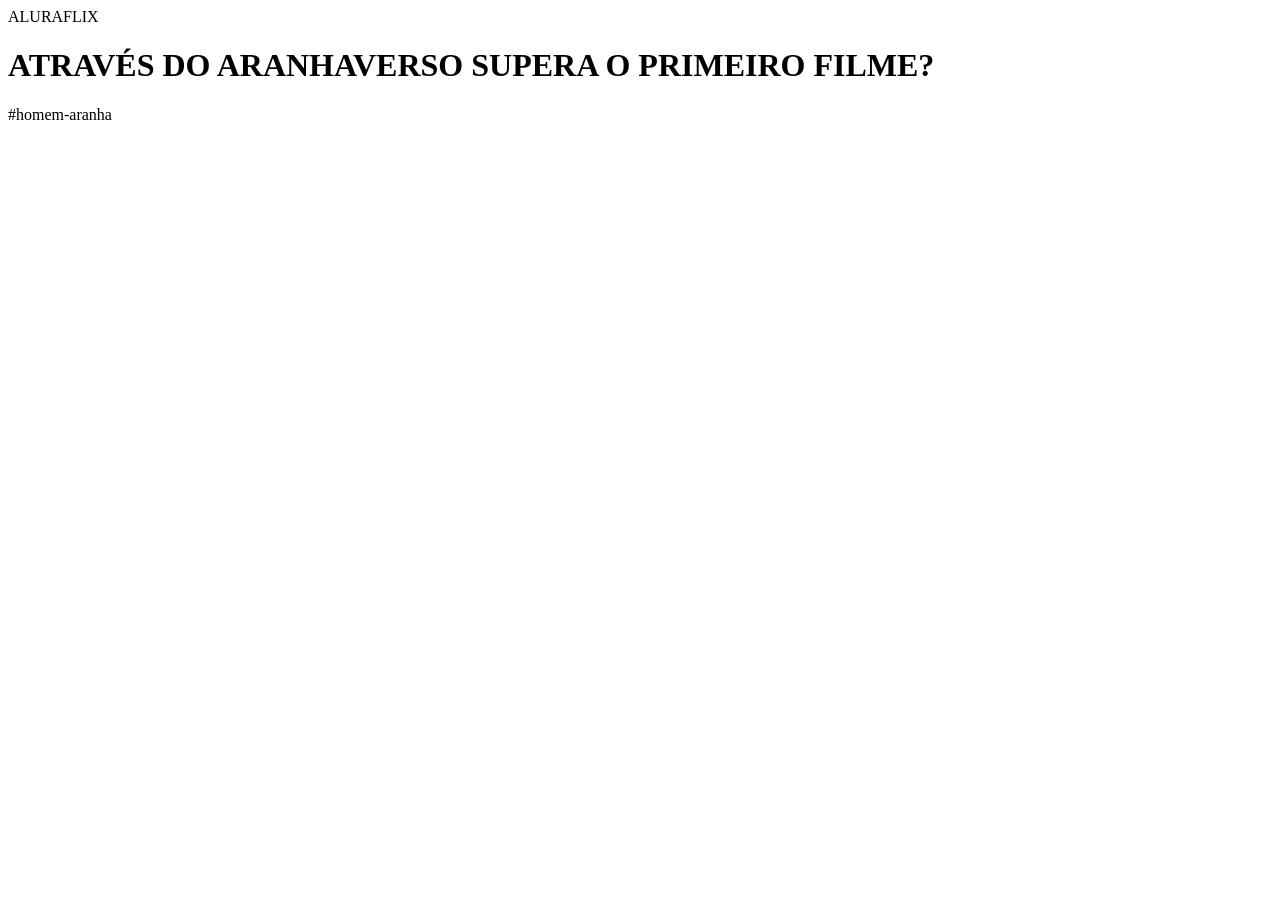
==== index.html @ a2ed20e5 "SITE" ====
<body>
<header>ALURAFLIX</header>

<h1>ATRAVÉS DO ARANHAVERSO SUPERA O PRIMEIRO FILME?</h1>
<p>#homem-aranha</p>

<iframe width="560" height="315" src="https://www.youtube.com/embed/gt_fAE1Eg2Q?si=0Ox1YM72tl8dbBCn" 
title="YouTube video player" frameborder="0" allow="accelerometer; autoplay; clipboard-write; 
encrypted-media; gyroscope; picture-in-picture; web-share" 
referrerpolicy="strict-origin-when-cross-origin" allowfullscreen></iframe>
    
</body>
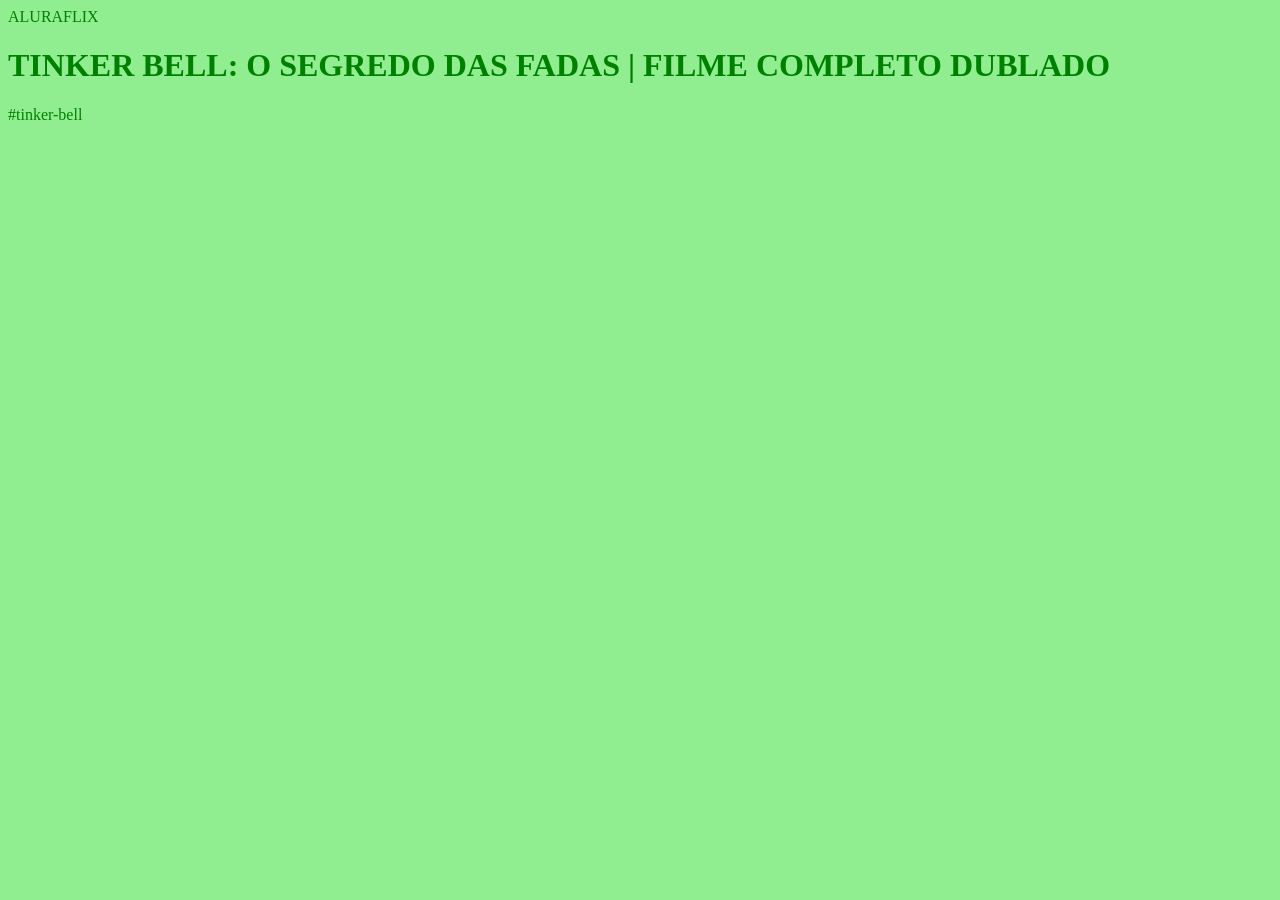
==== commit 1d91edbf: "Add files via upload" ====
--- a/index.html
+++ b/index.html
@@ -1,12 +1,14 @@
+<head>
+    <link rel="stylesheet" href="style.css">
+</head>
+
 <body>
-<header>ALURAFLIX</header>
-
-<h1>ATRAVÉS DO ARANHAVERSO SUPERA O PRIMEIRO FILME?</h1>
-<p>#homem-aranha</p>
-
-<iframe width="560" height="315" src="https://www.youtube.com/embed/gt_fAE1Eg2Q?si=0Ox1YM72tl8dbBCn" 
-title="YouTube video player" frameborder="0" allow="accelerometer; autoplay; clipboard-write; 
-encrypted-media; gyroscope; picture-in-picture; web-share" 
-referrerpolicy="strict-origin-when-cross-origin" allowfullscreen></iframe>
+    <header>ALURAFLIX</header>
     
-</body>+    <h1>TINKER BELL: O SEGREDO DAS FADAS | FILME COMPLETO DUBLADO</h1>
+    <p>#tinker-bell</p>
+    
+    <iframe width="560" height="315" src="https://www.youtube.com/embed/H_E3h6YHzgg?si=bCTX2BBPB0tTlBoy" title="YouTube video player" 
+    frameborder="0" allow="accelerometer; autoplay; clipboard-write; encrypted-media; gyroscope; picture-in-picture; web-share" 
+    referrerpolicy="strict-origin-when-cross-origin" allowfullscreen></iframe>
+    </body>
--- a/style.css
+++ b/style.css
@@ -0,0 +1,5 @@
+body {
+   color: green;
+   background: lightgreen;
+
+}
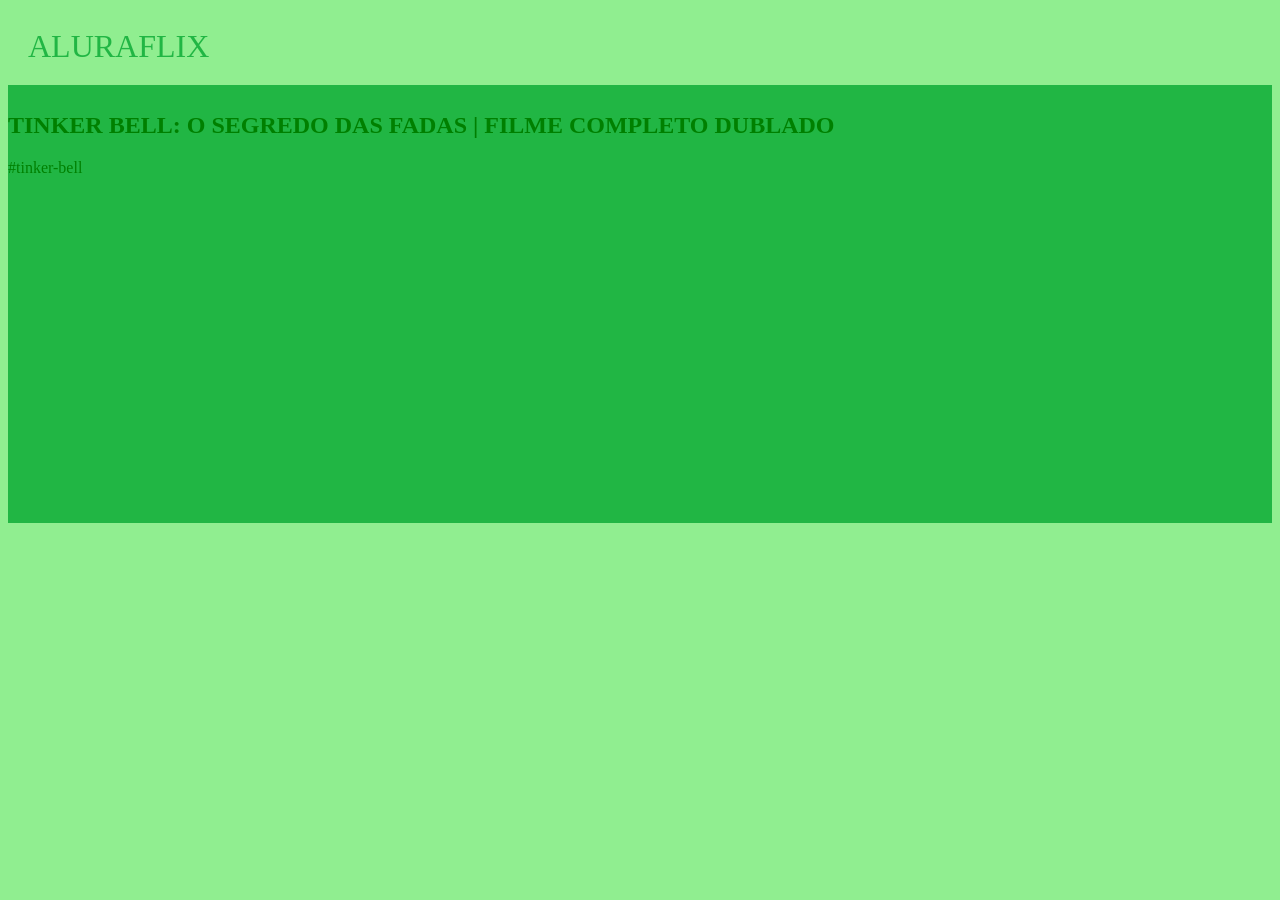
==== commit b70424a6: "Add files via upload" ====
--- a/index.html
+++ b/index.html
@@ -1,14 +1,29 @@
+<html lang="pt-br">
+
 <head>
     <link rel="stylesheet" href="style.css">
+    <title>ALURAFLIX</title>
 </head>
 
 <body>
     <header>ALURAFLIX</header>
-    
-    <h1>TINKER BELL: O SEGREDO DAS FADAS | FILME COMPLETO DUBLADO</h1>
-    <p>#tinker-bell</p>
-    
-    <iframe width="560" height="315" src="https://www.youtube.com/embed/H_E3h6YHzgg?si=bCTX2BBPB0tTlBoy" title="YouTube video player" 
-    frameborder="0" allow="accelerometer; autoplay; clipboard-write; encrypted-media; gyroscope; picture-in-picture; web-share" 
-    referrerpolicy="strict-origin-when-cross-origin" allowfullscreen></iframe>
-    </body>+
+    <section>
+        <div>
+            <h1>TINKER BELL: O SEGREDO DAS FADAS | FILME COMPLETO DUBLADO</h1>
+            <p>#tinker-bell</p>
+        </div>
+    </section>
+
+    <div>
+        <section>
+            <iframe width="560" height="315" src="https://www.youtube.com/embed/H_E3h6YHzgg?si=bCTX2BBPB0tTlBoy"
+                title="YouTube video player" frameborder="0"
+                allow="accelerometer; autoplay; clipboard-write; encrypted-media; gyroscope; picture-in-picture; web-share"
+                referrerpolicy="strict-origin-when-cross-origin" allowfullscreen></iframe>
+    </div>
+    </section>
+
+</body>
+
+</html>
--- a/style.css
+++ b/style.css
@@ -1,5 +1,18 @@
 body {
+
    color: green;
    background: lightgreen;
+}
 
+header {
+   border-bottom: solid 2px rgb(33, 182, 68);
+   padding: 20px;
+   font-size: 32px;
+   color: rgb(33, 182, 68);
+}
+
+section {
+   background: rgb(33, 182, 68);
+   padding-bottom: 5px;
+   padding-top: 5px;
 }
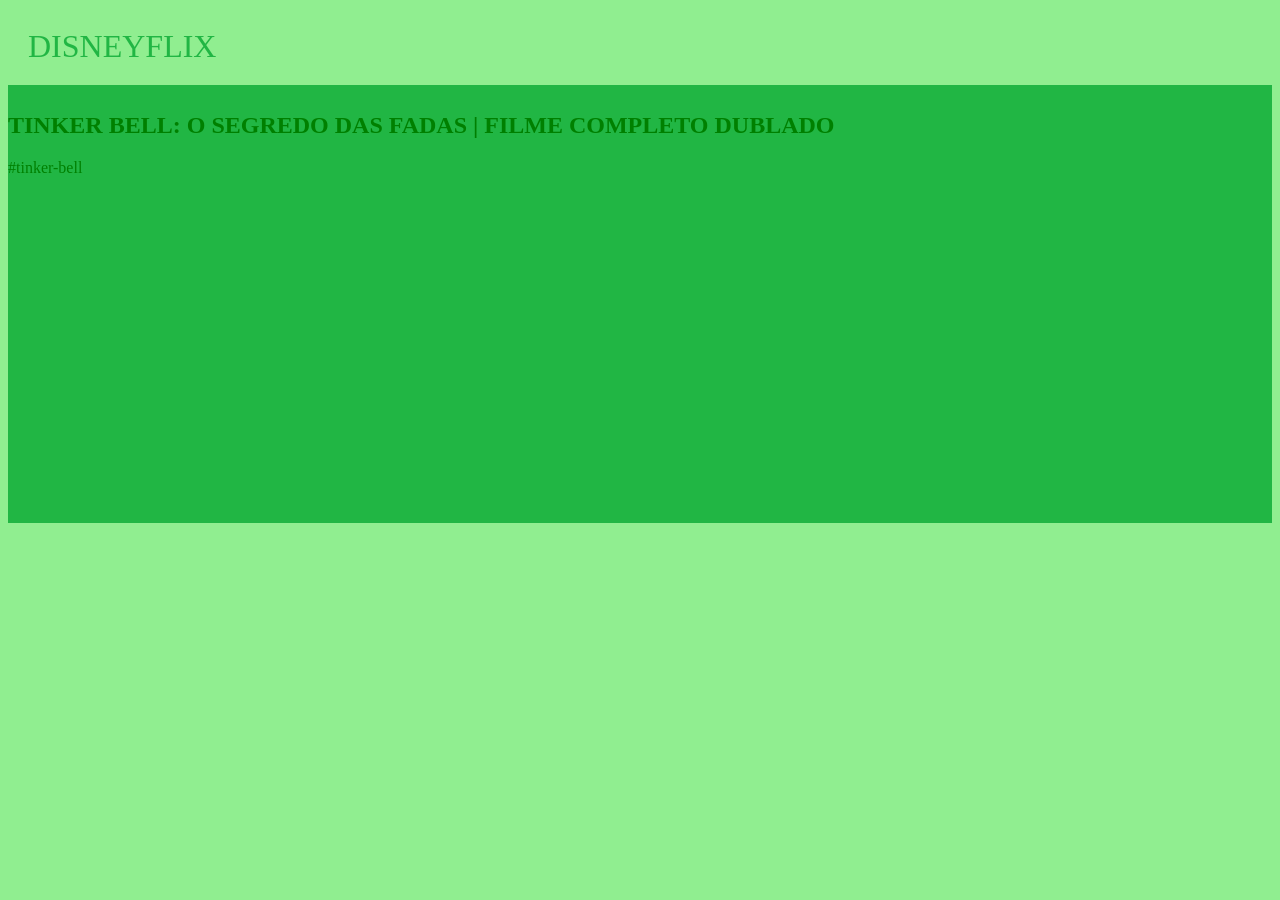
==== commit 85f91aba: "Add files via upload" ====
--- a/index.html
+++ b/index.html
@@ -1,12 +1,16 @@
 <html lang="pt-br">
 
 <head>
+    <link rel="preconnect" href="https://fonts.googleapis.com">
+    <link rel="preconnect" href="https://fonts.gstatic.com" crossorigin>
+    <link href="https://fonts.googleapis.com/css2?family=DM+Serif+Text:ital@0;1&display=swap" rel="stylesheet">
     <link rel="stylesheet" href="style.css">
-    <title>ALURAFLIX</title>
+
+    <title>DISNEYFLIX</title>
 </head>
 
 <body>
-    <header>ALURAFLIX</header>
+    <header>DISNEYFLIX</header>
 
     <section>
         <div>
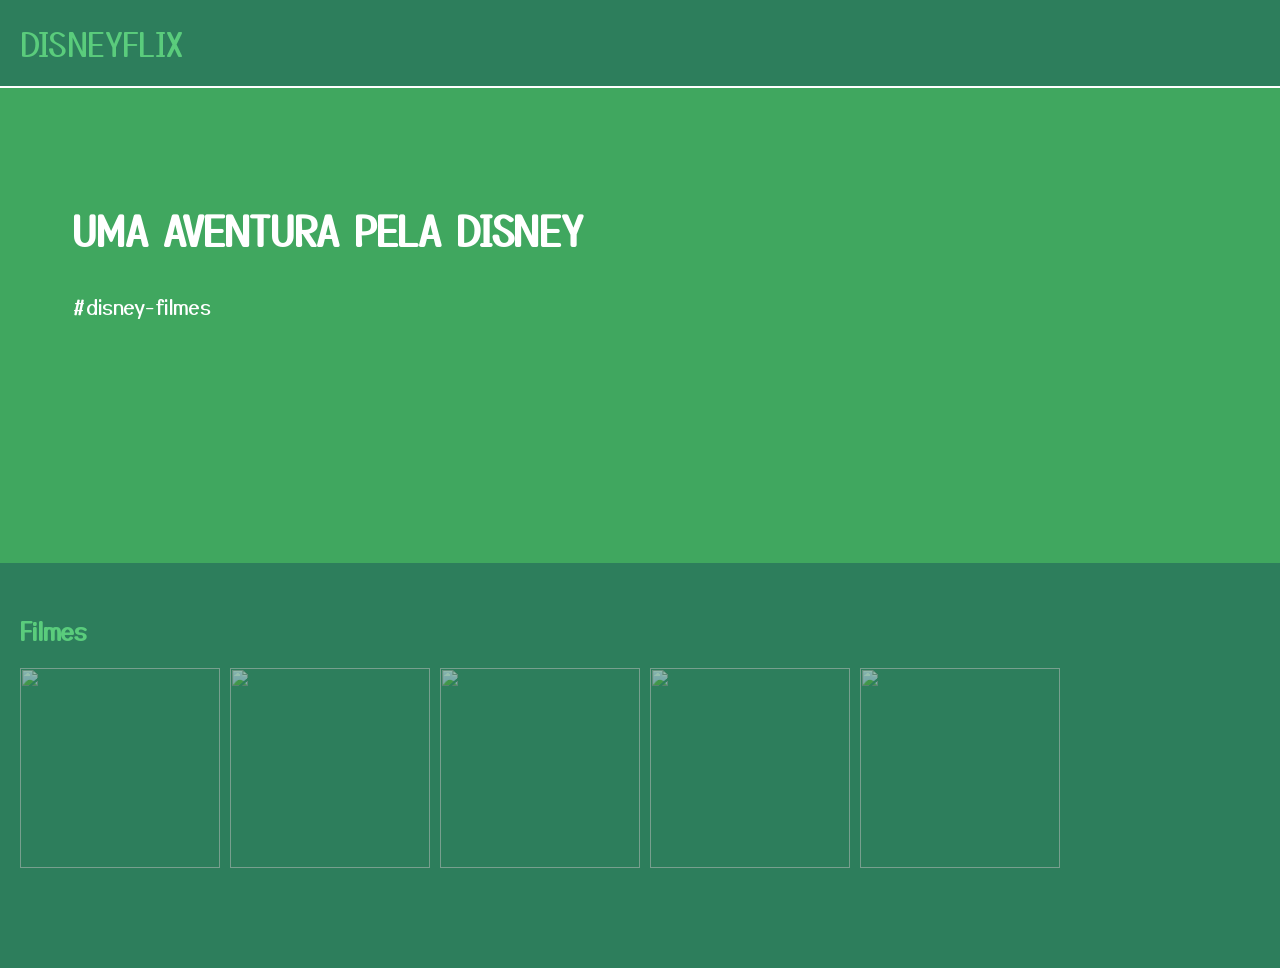
==== commit 1f9ffaf1: "Add files via upload" ====
--- a/index.html
+++ b/index.html
@@ -1,31 +1,48 @@
-<html lang="pt-br">
+<html lang="pt-BR">
 
 <head>
-    <link rel="preconnect" href="https://fonts.googleapis.com">
-    <link rel="preconnect" href="https://fonts.gstatic.com" crossorigin>
-    <link href="https://fonts.googleapis.com/css2?family=DM+Serif+Text:ital@0;1&display=swap" rel="stylesheet">
-    <link rel="stylesheet" href="style.css">
-
-    <title>DISNEYFLIX</title>
+    <link rel="stylesheet" href="styles.css">
+<link rel="preconnect" href="https://fonts.googleapis.com">
+<link rel="preconnect" href="https://fonts.gstatic.com" crossorigin>
+    <link href="https://fonts.googleapis.com/css2?family=Yusei+Magic&display=swap" rel="stylesheet">
+    <title>Disneyflix</title>
 </head>
 
 <body>
     <header>DISNEYFLIX</header>
 
-    <section>
+    <section class="chamada">
+        <div class="chamada-texto">
+            <h1>UMA AVENTURA PELA DISNEY</h1>
+            <p>#disney-filmes</p>
+        </div>
+
         <div>
-            <h1>TINKER BELL: O SEGREDO DAS FADAS | FILME COMPLETO DUBLADO</h1>
-            <p>#tinker-bell</p>
+            <iframe width="560" height="315" src="https://www.youtube.com/embed/FST-sDfvlb4?si=FsfIUEEFIm11mtl5"
+            title="YouTube video player" frameborder="0" allow="accelerometer; autoplay; clipboard-write; encrypted-media; gyroscope; picture-in-picture; web-share"
+            referrerpolicy="strict-origin-when-cross-origin" allowfullscreen></iframe>
         </div>
     </section>
 
-    <div>
-        <section>
-            <iframe width="560" height="315" src="https://www.youtube.com/embed/H_E3h6YHzgg?si=bCTX2BBPB0tTlBoy"
-                title="YouTube video player" frameborder="0"
-                allow="accelerometer; autoplay; clipboard-write; encrypted-media; gyroscope; picture-in-picture; web-share"
-                referrerpolicy="strict-origin-when-cross-origin" allowfullscreen></iframe>
-    </div>
+    <section class="categoria">
+        <h2>Filmes</h2>
+        <div class="categoria-videos">
+            <a href="https://www.youtube.com/watch?v=zXxEs8CMH2w">
+                <img src="https://img.youtube.com/vi/zXxEs8CMH2w/maxresdefault.jpg" />
+            </a>
+            <a href="https://www.youtube.com/watch?v=-sxbZ70VRsg">
+                <img src="https://img.youtube.com/vi/-sxbZ70VRsg/maxresdefault.jpg" />
+            </a>
+            <a href="https://www.youtube.com/watch?v=thzp0hsBBu0">
+                <img src="https://img.youtube.com/vi/thzp0hsBBu0/maxresdefault.jpg" />
+            </a>
+            <a href="https://www.youtube.com/watch?v=t_H_RiHrbNY">
+                <img src="https://img.youtube.com/vi/t_H_RiHrbNY/maxresdefault.jpg" />
+            </a>
+            <a href="https://www.youtube.com/watch?v=H_E3h6YHzgg">
+                <img src="https://img.youtube.com/vi/H_E3h6YHzgg/maxresdefault.jpg" />
+            </a>
+        </div>
     </section>
 
 </body>
--- a/styles.css
+++ b/styles.css
@@ -0,0 +1,60 @@
+body {
+    color: white;
+    background: rgb(45, 126, 92);
+    margin: 0px;
+    font-family: "Yusei Magic", sans-serif;
+    margin-bottom: 100px;
+}
+
+header {
+    border-bottom: solid 2px rgb(255, 255, 255);
+    padding: 20px;
+    font-size: 32px;
+    color: rgb(90, 204, 124);
+}
+
+.chamada {
+    background: rgb(64, 167, 95);
+    padding-bottom: 80px;
+    padding-top: 80px;
+    display: flex;
+    justify-content: center;
+}
+
+.chamada-texto {
+    margin-right: 5%;
+}
+
+h1 {
+    font-size: 40px;
+}
+
+p {
+    font-size: 20px;
+}
+
+.categoria-videos {
+    display: flex;
+    overflow-x: auto;
+    gap: 10px;
+}
+
+.categoria {
+    padding-left: 20px;
+    padding-right: 20px;
+    margin-top: 50px;
+}
+
+.categoria-videos img {
+    opacity: 0.5;
+    height: 200px;
+}
+
+.categoria-videos img:hover {
+    opacity: 1.0;
+    border: 3px solid green;
+}
+
+.categoria h2 {
+    color: rgb(90, 204, 124);
+}
